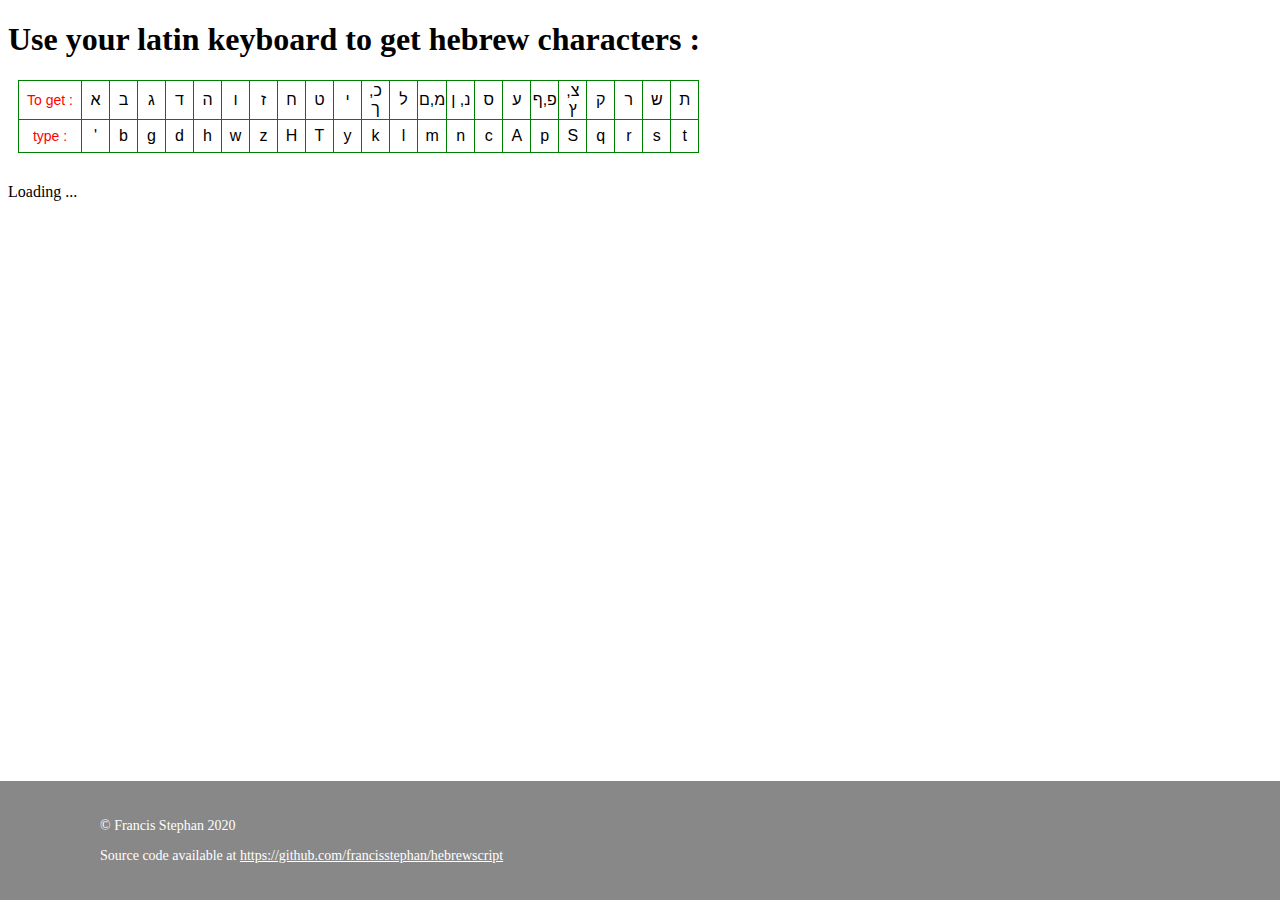
==== index.html @ f486dedc "initial commit" ====
<!DOCTYPE html>
<html lang="en">

<head>
    <meta charset="utf-8">
    <meta name="viewport" content="width=device-width, initial-scale=1, shrink-to-fit=no">
    <title>Hebrew keyboard</title>
    <link rel="stylesheet" type="text/css" href="style.css">
    <link rel="icon" type="image/png" href="favicon.png">
</head>

<body>
    <h1>Use your latin keyboard to get hebrew characters :</h1>
    <table>
        <tr><td class="s">To get :</td><td>א</td><td>ב</td><td>ג</td><td>ד</td><td>ה</td>
            <td>ו</td><td>ז</td><td>ח</td><td>ט</td><td>י</td><td>כ, ך</td>
            <td>ל</td><td>מ,ם</td><td>נ, ן</td><td>ס</td><td>ע</td><td>פ,ף</td><td>צ, ץ</td><td>ק</td><td>ר</td>
            <td>ש</td><td>ת</td></tr>
          <tr><td class="s">type :</td><td>'</td><td>b</td><td>g</td><td>d</td><td>h</td>
            <td>w</td><td>z</td><td>H</td><td>T</td><td>y</td><td>k</td><td>l</td><td>m</td>
            <td>n</td><td>c</td><td>A</td><td>p</td><td>S</td><td>q</td><td>r</td><td>s</td>
            <td>t</td></tr>    
    </table>
    <section id="app">Loading ...</section>
    <p id="footer">© Francis Stephan 2020<br />Source code available at 
        <a href="https://github.com/francisstephan/hebrewscript">https://github.com/francisstephan/hebrewscript</a></p>
    <script type="module">
        import init from './pkg/package.js';
        init('./pkg/package_bg.wasm');
    </script>
    <script language = javascript>
        copyTextToClipboard = function(text) {
              // source : https://stackoverflow.com/questions/400212/how-do-i-copy-to-the-clipboard-in-javascript
              var textArea = document.createElement("textarea");

              textArea.style.position = 'fixed'; textArea.style.top = 0; textArea.style.left = 0;
              textArea.style.width = '2em'; textArea.style.height = '2em'; textArea.style.padding = 0;
              textArea.style.border = 'none'; textArea.style.outline = 'none'; textArea.style.boxShadow = 'none';
              textArea.style.background = 'transparent';
              textArea.value = text;
              document.body.appendChild(textArea);
              textArea.select();
            try {
                var successful = document.execCommand('copy');
                var msg = successful ? 'successful' : 'unsuccessful';
                console.log('Copying text command was ' + msg);
            } catch (err) {
                console.log('Oops, unable to copy');
            }
            document.body.removeChild(textArea);
        }
        resetFocus = function() {
            document.getElementById("entrée").focus();
        }
    </script>
</body>
</html>
---- style.css ----
#coeur {
	font-size: 22px;
	font-weight: bold;
}
button {margin: 0 20px 0 20px;font-size:14px;}
button.reset {padding: 1px 20px 1px 20px ;}
button.counter { color: red;}
input#entrée{
  font-size:14px;
}
p#sortie{
	direction: rtl; text-align:right; width:700px;
}

table{
	margin-left:10px;
}
table, td{
  border: 1px solid green;
  border-collapse: collapse;
  margin-bottom:30px;
  font-family:Arial;
}
td{
  text-align:center; width:25px; height:30px;
}
td.s{
  font-size:14px; color:red; width:60px;
}
td.b{font-size:2em; padding-top:5px;text-align:left;}

#footer {
	position:fixed;
	left:0;
	bottom:-15px;
	width:100%;
	height:80px;   /* Height of the footer */
	background:#888; color: white;
	padding:30px 0 10px 100px;
	font-size: 14px;
	line-height:30px;
 }
 #footer a {color: white;}
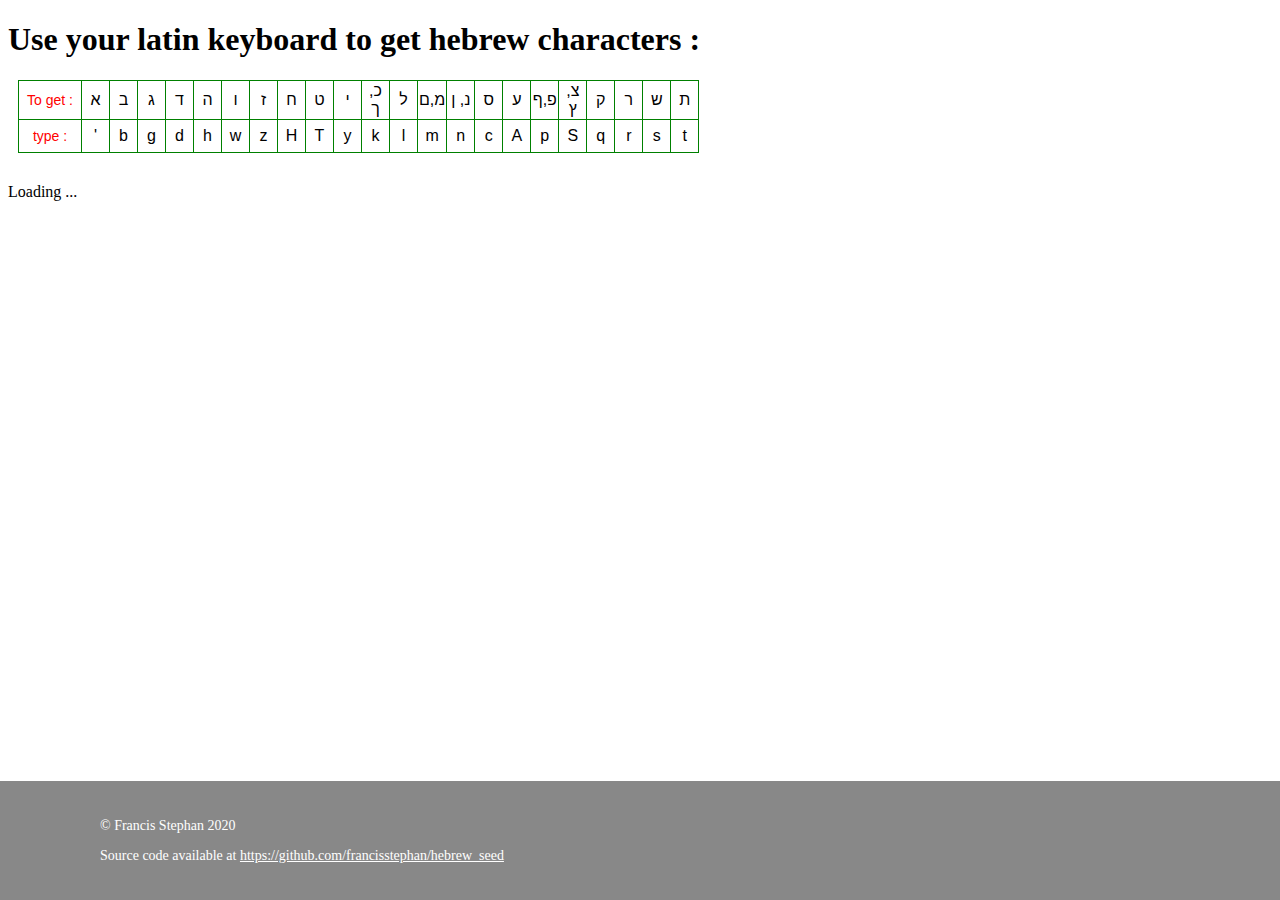
==== commit aa0f23bd: "minor corrections" ====
--- a/index.html
+++ b/index.html
@@ -23,7 +23,7 @@
     </table>
     <section id="app">Loading ...</section>
     <p id="footer">© Francis Stephan 2020<br />Source code available at 
-        <a href="https://github.com/francisstephan/hebrewscript">https://github.com/francisstephan/hebrewscript</a></p>
+        <a href="https://github.com/francisstephan/hebrewscript">https://github.com/francisstephan/hebrew_seed</a></p>
     <script type="module">
         import init from './pkg/package.js';
         init('./pkg/package_bg.wasm');
